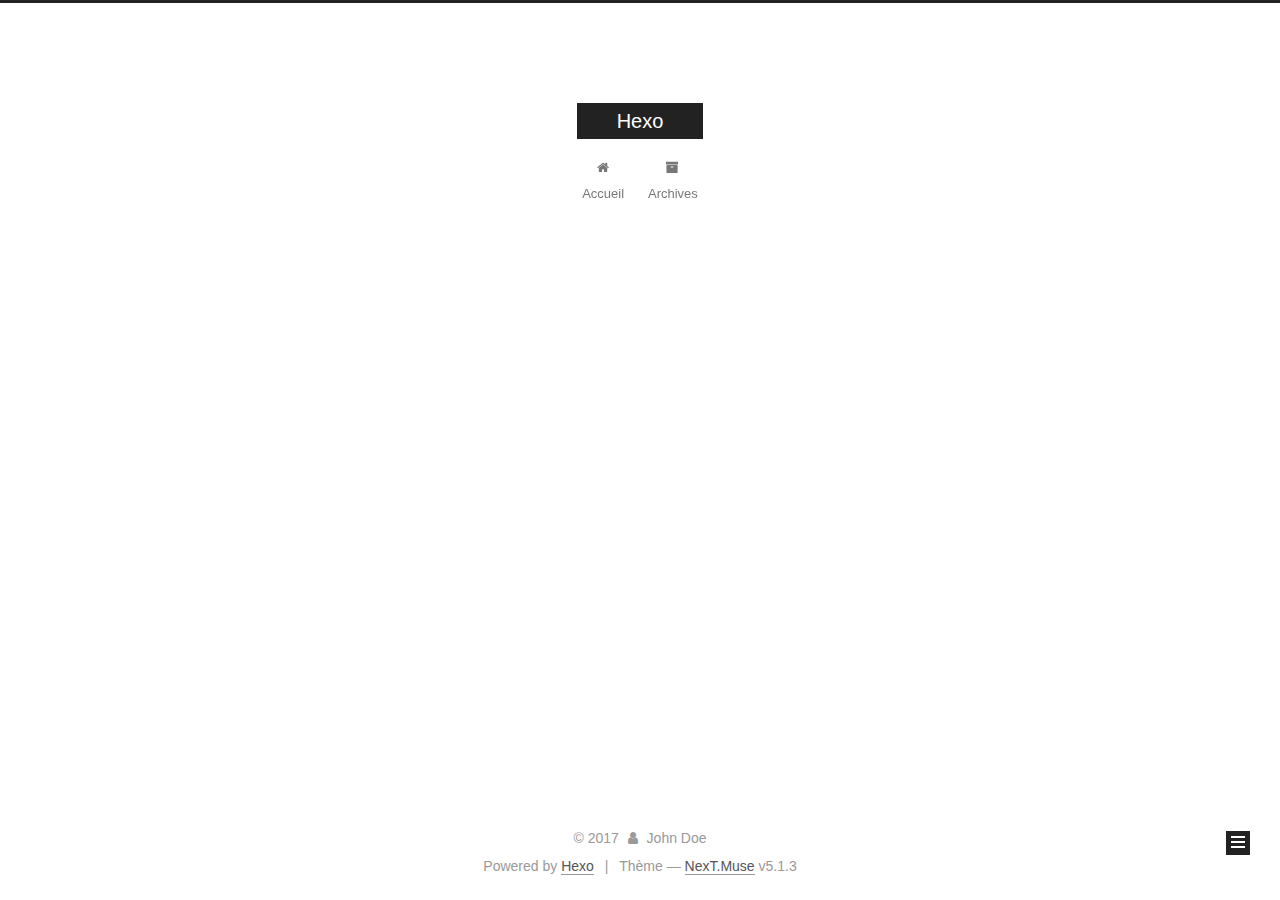
==== archives/index.html @ fc574d54 "Site updated: 2017-12-21 02:50:25" ====
<!DOCTYPE html>



  


<html class="theme-next muse use-motion" lang="">
<head>
  <meta charset="UTF-8"/>
<meta http-equiv="X-UA-Compatible" content="IE=edge" />
<meta name="viewport" content="width=device-width, initial-scale=1, maximum-scale=1"/>
<meta name="theme-color" content="#222">









<meta http-equiv="Cache-Control" content="no-transform" />
<meta http-equiv="Cache-Control" content="no-siteapp" />
















  
  
  <link href="/lib/fancybox/source/jquery.fancybox.css?v=2.1.5" rel="stylesheet" type="text/css" />







<link href="/lib/font-awesome/css/font-awesome.min.css?v=4.6.2" rel="stylesheet" type="text/css" />

<link href="/css/main.css?v=5.1.3" rel="stylesheet" type="text/css" />


  <link rel="apple-touch-icon" sizes="180x180" href="/images/apple-touch-icon-next.png?v=5.1.3">


  <link rel="icon" type="image/png" sizes="32x32" href="/images/favicon-32x32-next.png?v=5.1.3">


  <link rel="icon" type="image/png" sizes="16x16" href="/images/favicon-16x16-next.png?v=5.1.3">


  <link rel="mask-icon" href="/images/logo.svg?v=5.1.3" color="#222">





  <meta name="keywords" content="Hexo, NexT" />










<meta property="og:type" content="website">
<meta property="og:title" content="Hexo">
<meta property="og:url" content="http://yoursite.com/archives/index.html">
<meta property="og:site_name" content="Hexo">
<meta name="twitter:card" content="summary">
<meta name="twitter:title" content="Hexo">



<script type="text/javascript" id="hexo.configurations">
  var NexT = window.NexT || {};
  var CONFIG = {
    root: '/',
    scheme: 'Muse',
    version: '5.1.3',
    sidebar: {"position":"left","display":"post","offset":12,"b2t":false,"scrollpercent":false,"onmobile":false},
    fancybox: true,
    tabs: true,
    motion: {"enable":true,"async":false,"transition":{"post_block":"fadeIn","post_header":"slideDownIn","post_body":"slideDownIn","coll_header":"slideLeftIn","sidebar":"slideUpIn"}},
    duoshuo: {
      userId: '0',
      author: 'Author'
    },
    algolia: {
      applicationID: '',
      apiKey: '',
      indexName: '',
      hits: {"per_page":10},
      labels: {"input_placeholder":"Search for Posts","hits_empty":"We didn't find any results for the search: ${query}","hits_stats":"${hits} results found in ${time} ms"}
    }
  };
</script>



  <link rel="canonical" href="http://yoursite.com/archives/"/>





  <title>Archive | Hexo</title>
  








</head>

<body itemscope itemtype="http://schema.org/WebPage" lang="">

  
  
    
  

  <div class="container sidebar-position-left page-archive">
    <div class="headband"></div>

    <header id="header" class="header" itemscope itemtype="http://schema.org/WPHeader">
      <div class="header-inner"><div class="site-brand-wrapper">
  <div class="site-meta ">
    

    <div class="custom-logo-site-title">
      <a href="/"  class="brand" rel="start">
        <span class="logo-line-before"><i></i></span>
        <span class="site-title">Hexo</span>
        <span class="logo-line-after"><i></i></span>
      </a>
    </div>
      
        <p class="site-subtitle"></p>
      
  </div>

  <div class="site-nav-toggle">
    <button>
      <span class="btn-bar"></span>
      <span class="btn-bar"></span>
      <span class="btn-bar"></span>
    </button>
  </div>
</div>

<nav class="site-nav">
  

  
    <ul id="menu" class="menu">
      
        
        <li class="menu-item menu-item-home">
          <a href="/" rel="section">
            
              <i class="menu-item-icon fa fa-fw fa-home"></i> <br />
            
            Accueil
          </a>
        </li>
      
        
        <li class="menu-item menu-item-archives">
          <a href="/archives/" rel="section">
            
              <i class="menu-item-icon fa fa-fw fa-archive"></i> <br />
            
            Archives
          </a>
        </li>
      

      
    </ul>
  

  
</nav>



 </div>
    </header>

    <main id="main" class="main">
      <div class="main-inner">
        <div class="content-wrap">
          <div id="content" class="content">
            

  
  
  
  <div class="post-block archive">
    <div id="posts" class="posts-collapse">
      <span class="archive-move-on"></span>

      <span class="archive-page-counter">
        
        
        
          
        
        Um..! 1 article. Et ca ne fait que commencer.
      </span>

      

        
        
        

        
          
          <div class="collection-title">
            <h1 class="archive-year" id="archive-year-2017">2017</h1>
          </div>
        
        

        

  <article class="post post-type-normal" itemscope itemtype="http://schema.org/Article">
    <header class="post-header">

      <h2 class="post-title">
        
            <a class="post-title-link" href="/2017/12/21/hello-world/" itemprop="url">
              
                <span itemprop="name">Hello World</span>
              
            </a>
        
      </h2>

      <div class="post-meta">
        <time class="post-time" itemprop="dateCreated"
              datetime="2017-12-21T02:37:26+08:00"
              content="2017-12-21" >
          12-21
        </time>
      </div>

    </header>
  </article>



      

    </div>
  </div>
  
  
  

  



          </div>
          


          

        </div>
        
          
  
  <div class="sidebar-toggle">
    <div class="sidebar-toggle-line-wrap">
      <span class="sidebar-toggle-line sidebar-toggle-line-first"></span>
      <span class="sidebar-toggle-line sidebar-toggle-line-middle"></span>
      <span class="sidebar-toggle-line sidebar-toggle-line-last"></span>
    </div>
  </div>

  <aside id="sidebar" class="sidebar">
    
    <div class="sidebar-inner">

      

      

      <section class="site-overview-wrap sidebar-panel sidebar-panel-active">
        <div class="site-overview">
          <div class="site-author motion-element" itemprop="author" itemscope itemtype="http://schema.org/Person">
            
              <p class="site-author-name" itemprop="name">John Doe</p>
              <p class="site-description motion-element" itemprop="description"></p>
          </div>

          <nav class="site-state motion-element">

            
              <div class="site-state-item site-state-posts">
              
                <a href="/archives/">
              
                  <span class="site-state-item-count">1</span>
                  <span class="site-state-item-name">articles</span>
                </a>
              </div>
            

            

            

          </nav>

          

          <div class="links-of-author motion-element">
            
          </div>

          
          

          
          

          

        </div>
      </section>

      

      

    </div>
  </aside>


        
      </div>
    </main>

    <footer id="footer" class="footer">
      <div class="footer-inner">
        <div class="copyright">&copy; <span itemprop="copyrightYear">2017</span>
  <span class="with-love">
    <i class="fa fa-user"></i>
  </span>
  <span class="author" itemprop="copyrightHolder">John Doe</span>

  
</div>


  <div class="powered-by">Powered by <a class="theme-link" target="_blank" href="https://hexo.io">Hexo</a></div>



  <span class="post-meta-divider">|</span>



  <div class="theme-info">Thème &mdash; <a class="theme-link" target="_blank" href="https://github.com/iissnan/hexo-theme-next">NexT.Muse</a> v5.1.3</div>




        







        
      </div>
    </footer>

    
      <div class="back-to-top">
        <i class="fa fa-arrow-up"></i>
        
      </div>
    

    

  </div>

  

<script type="text/javascript">
  if (Object.prototype.toString.call(window.Promise) !== '[object Function]') {
    window.Promise = null;
  }
</script>









  












  
  
    <script type="text/javascript" src="/lib/jquery/index.js?v=2.1.3"></script>
  

  
  
    <script type="text/javascript" src="/lib/fastclick/lib/fastclick.min.js?v=1.0.6"></script>
  

  
  
    <script type="text/javascript" src="/lib/jquery_lazyload/jquery.lazyload.js?v=1.9.7"></script>
  

  
  
    <script type="text/javascript" src="/lib/velocity/velocity.min.js?v=1.2.1"></script>
  

  
  
    <script type="text/javascript" src="/lib/velocity/velocity.ui.min.js?v=1.2.1"></script>
  

  
  
    <script type="text/javascript" src="/lib/fancybox/source/jquery.fancybox.pack.js?v=2.1.5"></script>
  


  


  <script type="text/javascript" src="/js/src/utils.js?v=5.1.3"></script>

  <script type="text/javascript" src="/js/src/motion.js?v=5.1.3"></script>



  
  

  

  


  <script type="text/javascript" src="/js/src/bootstrap.js?v=5.1.3"></script>



  


  




	





  





  












  





  

  

  

  
  

  

  

  

</body>
</html>
---- css/main.css ----
/* normalize.css v3.0.2 | MIT License | git.io/normalize */
html {
  font-family: sans-serif; /* 1 */
  -ms-text-size-adjust: 100%; /* 2 */
  -webkit-text-size-adjust: 100%; /* 2 */
}
body {
  margin: 0;
}
article,
aside,
details,
figcaption,
figure,
footer,
header,
hgroup,
main,
menu,
nav,
section,
summary {
  display: block;
}
audio,
canvas,
progress,
video {
  display: inline-block; /* 1 */
  vertical-align: baseline; /* 2 */
}
audio:not([controls]) {
  display: none;
  height: 0;
}
[hidden],
template {
  display: none;
}
a {
  background-color: transparent;
}
a:active,
a:hover {
  outline: 0;
}
abbr[title] {
  border-bottom: 1px dotted;
}
b,
strong {
  font-weight: bold;
}
dfn {
  font-style: italic;
}
h1 {
  font-size: 2em;
  margin: 0.67em 0;
}
mark {
  background: #ff0;
  color: #000;
}
small {
  font-size: 80%;
}
sub,
sup {
  font-size: 75%;
  line-height: 0;
  position: relative;
  vertical-align: baseline;
}
sup {
  top: -0.5em;
}
sub {
  bottom: -0.25em;
}
img {
  border: 0;
}
svg:not(:root) {
  overflow: hidden;
}
figure {
  margin: 1em 40px;
}
hr {
  -moz-box-sizing: content-box;
  box-sizing: content-box;
  height: 0;
}
pre {
  overflow: auto;
}
code,
kbd,
pre,
samp {
  font-family: monospace, monospace;
  font-size: 1em;
}
button,
input,
optgroup,
select,
textarea {
  color: inherit; /* 1 */
  font: inherit; /* 2 */
  margin: 0; /* 3 */
}
button {
  overflow: visible;
}
button,
select {
  text-transform: none;
}
button,
html input[type="button"],
input[type="reset"],
input[type="submit"] {
  -webkit-appearance: button; /* 2 */
  cursor: pointer; /* 3 */
}
button[disabled],
html input[disabled] {
  cursor: default;
}
button::-moz-focus-inner,
input::-moz-focus-inner {
  border: 0;
  padding: 0;
}
input {
  line-height: normal;
}
input[type="checkbox"],
input[type="radio"] {
  box-sizing: border-box; /* 1 */
  padding: 0; /* 2 */
}
input[type="number"]::-webkit-inner-spin-button,
input[type="number"]::-webkit-outer-spin-button {
  height: auto;
}
input[type="search"] {
  -webkit-appearance: textfield; /* 1 */
  -moz-box-sizing: content-box;
  -webkit-box-sizing: content-box; /* 2 */
  box-sizing: content-box;
}
input[type="search"]::-webkit-search-cancel-button,
input[type="search"]::-webkit-search-decoration {
  -webkit-appearance: none;
}
fieldset {
  border: 1px solid #c0c0c0;
  margin: 0 2px;
  padding: 0.35em 0.625em 0.75em;
}
legend {
  border: 0; /* 1 */
  padding: 0; /* 2 */
}
textarea {
  overflow: auto;
}
optgroup {
  font-weight: bold;
}
table {
  border-collapse: collapse;
  border-spacing: 0;
}
td,
th {
  padding: 0;
}
::selection {
  background: #262a30;
  color: #fff;
}
body {
  position: relative;
  font-family: 'Lato', "PingFang SC", "Microsoft YaHei", sans-serif;
  font-size: 14px;
  line-height: 2;
  color: #555;
  background: #fff;
}
@media (max-width: 767px) {
  body {
    padding-right: 0 !important;
  }
}
@media (min-width: 768px) and (max-width: 991px) {
  body {
    padding-right: 0 !important;
  }
}
@media (min-width: 1600px) {
  body {
    font-size: 16px;
  }
}
h1,
h2,
h3,
h4,
h5,
h6 {
  margin: 0;
  padding: 0;
  font-weight: bold;
  line-height: 1.5;
  font-family: 'Lato', "PingFang SC", "Microsoft YaHei", sans-serif;
}
h2,
h3,
h4,
h5,
h6 {
  margin: 20px 0 15px;
}
h1 {
  font-size: 22px;
}
@media (max-width: 767px) {
  h1 {
    font-size: 18px;
  }
}
h2 {
  font-size: 20px;
}
@media (max-width: 767px) {
  h2 {
    font-size: 16px;
  }
}
h3 {
  font-size: 18px;
}
@media (max-width: 767px) {
  h3 {
    font-size: 14px;
  }
}
h4 {
  font-size: 16px;
}
@media (max-width: 767px) {
  h4 {
    font-size: 12px;
  }
}
h5 {
  font-size: 14px;
}
@media (max-width: 767px) {
  h5 {
    font-size: 10px;
  }
}
h6 {
  font-size: 12px;
}
@media (max-width: 767px) {
  h6 {
    font-size: 8px;
  }
}
p {
  margin: 0 0 20px 0;
}
a {
  color: #555;
  text-decoration: none;
  outline: none;
  border-bottom: 1px solid #999;
  word-wrap: break-word;
}
a:hover {
  color: #222;
  border-bottom-color: #222;
}
blockquote {
  margin: 0;
  padding: 0;
}
img {
  display: block;
  margin: auto;
  max-width: 100%;
  height: auto;
}
hr {
  margin: 40px 0;
  height: 3px;
  border: none;
  background-color: #ddd;
  background-image: repeating-linear-gradient(-45deg, #fff, #fff 4px, transparent 4px, transparent 8px);
}
blockquote {
  padding: 0 15px;
  color: #666;
  border-left: 4px solid #ddd;
}
blockquote cite::before {
  content: "-";
  padding: 0 5px;
}
dt {
  font-weight: 700;
}
dd {
  margin: 0;
  padding: 0;
}
kbd {
  border: 1px solid #ccc;
  border-radius: 0.2em;
  box-shadow: 0.1em 0.1em 0.2em rgba(0,0,0,0.1);
  background-color: #f9f9f9;
  font-family: inherit;
  background-image: -webkit-linear-gradient(top, #eee, #fff, #eee);
  padding: 0.1em 0.3em;
  white-space: nowrap;
}
.text-left {
  text-align: left;
}
.text-center {
  text-align: center;
}
.text-right {
  text-align: right;
}
.text-justify {
  text-align: justify;
}
.text-nowrap {
  white-space: nowrap;
}
.text-lowercase {
  text-transform: lowercase;
}
.text-uppercase {
  text-transform: uppercase;
}
.text-capitalize {
  text-transform: capitalize;
}
.center-block {
  display: block;
  margin-left: auto;
  margin-right: auto;
}
.clearfix:before,
.clearfix:after {
  content: " ";
  display: table;
}
.clearfix:after {
  clear: both;
}
.pullquote {
  width: 45%;
}
.pullquote.left {
  float: left;
  margin-left: 5px;
  margin-right: 10px;
}
.pullquote.right {
  float: right;
  margin-left: 10px;
  margin-right: 5px;
}
.affix.affix.affix {
  position: fixed;
}
.translation {
  margin-top: -20px;
  font-size: 14px;
  color: #999;
}
.scrollbar-measure {
  width: 100px;
  height: 100px;
  overflow: scroll;
  position: absolute;
  top: -9999px;
}
.use-motion .motion-element {
  opacity: 0;
}
table {
  margin: 20px 0;
  width: 100%;
  border-collapse: collapse;
  border-spacing: 0;
  border: 1px solid #ddd;
  font-size: 14px;
  table-layout: fixed;
  word-wrap: break-all;
}
table>tbody>tr:nth-of-type(odd) {
  background-color: #f9f9f9;
}
table>tbody>tr:hover {
  background-color: #f5f5f5;
}
caption,
th,
td {
  padding: 8px;
  text-align: left;
  vertical-align: middle;
  font-weight: normal;
}
th,
td {
  border-bottom: 3px solid #ddd;
  border-right: 1px solid #eee;
}
th {
  padding-bottom: 10px;
  font-weight: 700;
}
td {
  border-bottom-width: 1px;
}
html,
body {
  height: 100%;
}
.container {
  position: relative;
  min-height: 100%;
}
.header-inner {
  margin: 0 auto;
  padding: 100px 0 70px;
  width: 700px;
}
@media (min-width: 1600px) {
  .container .header-inner {
    width: 900px;
  }
}
.main {
  padding-bottom: 150px;
}
.main-inner {
  margin: 0 auto;
  width: 700px;
}
@media (min-width: 1600px) {
  .container .main-inner {
    width: 900px;
  }
}
.footer {
  position: absolute;
  left: 0;
  bottom: 0;
  width: 100%;
  min-height: 50px;
}
.footer-inner {
  box-sizing: border-box;
  margin: 20px auto;
  width: 700px;
}
@media (min-width: 1600px) {
  .container .footer-inner {
    width: 900px;
  }
}
pre,
.highlight {
  overflow: auto;
  margin: 20px 0;
  padding: 0;
  font-size: 13px;
  color: #4d4d4c;
  background: #f7f7f7;
  line-height: 1.6;
}
pre,
code {
  font-family: consolas, Menlo, "PingFang SC", "Microsoft YaHei", monospace;
}
code {
  padding: 2px 4px;
  word-wrap: break-word;
  color: #555;
  background: #eee;
  border-radius: 3px;
  font-size: 13px;
}
pre {
  padding: 10px;
}
pre code {
  padding: 0;
  color: #4d4d4c;
  background: none;
  text-shadow: none;
}
.highlight {
  border-radius: 1px;
}
.highlight pre {
  border: none;
  margin: 0;
  padding: 10px 0;
}
.highlight table {
  margin: 0;
  width: auto;
  border: none;
}
.highlight td {
  border: none;
  padding: 0;
}
.highlight figcaption {
  font-size: 1em;
  color: #4d4d4c;
  line-height: 1em;
  margin-bottom: 1em;
}
.highlight figcaption:before,
.highlight figcaption:after {
  content: " ";
  display: table;
}
.highlight figcaption:after {
  clear: both;
}
.highlight figcaption a {
  float: right;
  color: #4d4d4c;
}
.highlight figcaption a:hover {
  border-bottom-color: #4d4d4c;
}
.highlight .gutter pre {
  padding-left: 10px;
  padding-right: 10px;
  color: #869194;
  text-align: right;
  background-color: #eff2f3;
}
.highlight .code pre {
  width: 100%;
  padding-left: 10px;
  padding-right: 10px;
  background-color: #f7f7f7;
}
.highlight .line {
  height: 20px;
}
.gutter {
  -webkit-user-select: none;
  -moz-user-select: none;
  -ms-user-select: none;
  user-select: none;
}
.gist table {
  width: auto;
}
.gist table td {
  border: none;
}
pre .deletion {
  background: #fdd;
}
pre .addition {
  background: #dfd;
}
pre .meta {
  color: #8959a8;
}
pre .comment {
  color: #8e908c;
}
pre .variable,
pre .attribute,
pre .tag,
pre .regexp,
pre .ruby .constant,
pre .xml .tag .title,
pre .xml .pi,
pre .xml .doctype,
pre .html .doctype,
pre .css .id,
pre .css .class,
pre .css .pseudo {
  color: #c82829;
}
pre .number,
pre .preprocessor,
pre .built_in,
pre .literal,
pre .params,
pre .constant,
pre .command {
  color: #f5871f;
}
pre .ruby .class .title,
pre .css .rules .attribute,
pre .string,
pre .value,
pre .inheritance,
pre .header,
pre .ruby .symbol,
pre .xml .cdata,
pre .special,
pre .number,
pre .formula {
  color: #718c00;
}
pre .title,
pre .css .hexcolor {
  color: #3e999f;
}
pre .function,
pre .python .decorator,
pre .python .title,
pre .ruby .function .title,
pre .ruby .title .keyword,
pre .perl .sub,
pre .javascript .title,
pre .coffeescript .title {
  color: #4271ae;
}
pre .keyword,
pre .javascript .function {
  color: #8959a8;
}
.full-image.full-image.full-image {
  border: none;
  max-width: 100%;
  width: auto;
  margin: 20px auto;
}
@media (min-width: 992px) {
  .full-image.full-image.full-image {
    max-width: none;
    width: 110%;
    margin: 25px -5%;
  }
}
.blockquote-center,
.page-home .post-type-quote blockquote,
.page-post-detail .post-type-quote blockquote {
  position: relative;
  margin: 40px 0;
  padding: 0;
  border-left: none;
  text-align: center;
}
.blockquote-center::before,
.page-home .post-type-quote blockquote::before,
.page-post-detail .post-type-quote blockquote::before,
.blockquote-center::after,
.page-home .post-type-quote blockquote::after,
.page-post-detail .post-type-quote blockquote::after {
  position: absolute;
  content: ' ';
  display: block;
  width: 100%;
  height: 24px;
  opacity: 0.2;
  background-repeat: no-repeat;
  background-position: 0 -6px;
  background-size: 22px 22px;
}
.blockquote-center::before,
.page-home .post-type-quote blockquote::before,
.page-post-detail .post-type-quote blockquote::before {
  top: -20px;
  background-image: url("../images/quote-l.svg");
  border-top: 1px solid #ccc;
}
.blockquote-center::after,
.page-home .post-type-quote blockquote::after,
.page-post-detail .post-type-quote blockquote::after {
  bottom: -20px;
  background-image: url("../images/quote-r.svg");
  border-bottom: 1px solid #ccc;
  background-position: 100% 8px;
}
.blockquote-center p,
.page-home .post-type-quote blockquote p,
.page-post-detail .post-type-quote blockquote p,
.blockquote-center div,
.page-home .post-type-quote blockquote div,
.page-post-detail .post-type-quote blockquote div {
  text-align: center;
}
.post .post-body .group-picture img {
  box-sizing: border-box;
  padding: 0 3px;
  border: none;
}
.post .group-picture-row {
  overflow: hidden;
  margin-top: 6px;
}
.post .group-picture-row:first-child {
  margin-top: 0;
}
.post .group-picture-column {
  float: left;
}
.page-post-detail .post-body .group-picture-column {
  float: none;
  margin-top: 10px;
  width: auto !important;
}
.page-post-detail .post-body .group-picture-column img {
  margin: 0 auto;
}
.page-archive .group-picture-container {
  overflow: hidden;
}
.page-archive .group-picture-row {
  float: left;
}
.page-archive .group-picture-row:first-child {
  margin-top: 6px;
}
.page-archive .group-picture-column {
  max-width: 150px;
  max-height: 150px;
}
.post-body .note {
  position: relative;
  padding: 15px;
  margin-bottom: 20px;
  border: 1px solid #eee;
  border-left-width: 5px;
  border-radius: 3px;
}
.post-body .note h2,
.post-body .note h3,
.post-body .note h4,
.post-body .note h5,
.post-body .note h6 {
  margin-top: 0;
  margin-bottom: 0;
  border-bottom: initial;
  padding-top: 0 !important;
}
.post-body .note p:first-child,
.post-body .note ul:first-child,
.post-body .note ol:first-child,
.post-body .note table:first-child,
.post-body .note pre:first-child,
.post-body .note blockquote:first-child {
  margin-top: 0;
}
.post-body .note p:last-child,
.post-body .note ul:last-child,
.post-body .note ol:last-child,
.post-body .note table:last-child,
.post-body .note pre:last-child,
.post-body .note blockquote:last-child {
  margin-bottom: 0;
}
.post-body .note.default {
  border-left-color: #777;
}
.post-body .note.default h2,
.post-body .note.default h3,
.post-body .note.default h4,
.post-body .note.default h5,
.post-body .note.default h6 {
  color: #777;
}
.post-body .note.primary {
  border-left-color: #6f42c1;
}
.post-body .note.primary h2,
.post-body .note.primary h3,
.post-body .note.primary h4,
.post-body .note.primary h5,
.post-body .note.primary h6 {
  color: #6f42c1;
}
.post-body .note.info {
  border-left-color: #428bca;
}
.post-body .note.info h2,
.post-body .note.info h3,
.post-body .note.info h4,
.post-body .note.info h5,
.post-body .note.info h6 {
  color: #428bca;
}
.post-body .note.success {
  border-left-color: #5cb85c;
}
.post-body .note.success h2,
.post-body .note.success h3,
.post-body .note.success h4,
.post-body .note.success h5,
.post-body .note.success h6 {
  color: #5cb85c;
}
.post-body .note.warning {
  border-left-color: #f0ad4e;
}
.post-body .note.warning h2,
.post-body .note.warning h3,
.post-body .note.warning h4,
.post-body .note.warning h5,
.post-body .note.warning h6 {
  color: #f0ad4e;
}
.post-body .note.danger {
  border-left-color: #d9534f;
}
.post-body .note.danger h2,
.post-body .note.danger h3,
.post-body .note.danger h4,
.post-body .note.danger h5,
.post-body .note.danger h6 {
  color: #d9534f;
}
.post-body .label {
  display: inline;
  padding: 0 2px;
  white-space: nowrap;
}
.post-body .label.default {
  background-color: #f0f0f0;
}
.post-body .label.primary {
  background-color: #efe6f7;
}
.post-body .label.info {
  background-color: #e5f2f8;
}
.post-body .label.success {
  background-color: #e7f4e9;
}
.post-body .label.warning {
  background-color: #fcf6e1;
}
.post-body .label.danger {
  background-color: #fae8eb;
}
.post-body .tabs {
  position: relative;
  display: block;
  margin-bottom: 20px;
  padding-top: 10px;
}
.post-body .tabs ul.nav-tabs {
  margin: 0;
  padding: 0;
  display: flex;
  margin-bottom: -1px;
}
@media (max-width: 413px) {
  .post-body .tabs ul.nav-tabs {
    display: block;
    margin-bottom: 5px;
  }
}
.post-body .tabs ul.nav-tabs li.tab {
  list-style-type: none !important;
  margin: 0 0.25em 0 0;
  border-top: 3px solid transparent;
  border-left: 1px solid transparent;
  border-right: 1px solid transparent;
}
@media (max-width: 413px) {
  .post-body .tabs ul.nav-tabs li.tab {
    margin: initial;
    border-top: 1px solid transparent;
    border-left: 3px solid transparent;
    border-right: 1px solid transparent;
    border-bottom: 1px solid transparent;
  }
}
.post-body .tabs ul.nav-tabs li.tab a {
  outline: 0;
  border-bottom: initial;
  display: block;
  line-height: 1.8em;
  padding: 0.25em 0.75em;
  transition-duration: 0.2s;
  transition-timing-function: ease-out;
  transition-delay: 0s;
}
.post-body .tabs ul.nav-tabs li.tab a i {
  width: 1.285714285714286em;
}
.post-body .tabs ul.nav-tabs li.tab.active {
  border-top: 3px solid #fc6423;
  border-left: 1px solid #ddd;
  border-right: 1px solid #ddd;
  background-color: #fff;
}
@media (max-width: 413px) {
  .post-body .tabs ul.nav-tabs li.tab.active {
    border-top: 1px solid #ddd;
    border-left: 3px solid #fc6423;
    border-right: 1px solid #ddd;
    border-bottom: 1px solid #ddd;
  }
}
.post-body .tabs ul.nav-tabs li.tab.active a {
  cursor: default;
  color: #555;
}
.post-body .tabs .tab-content {
  background-color: #fff;
}
.post-body .tabs .tab-content .tab-pane {
  border: 1px solid #ddd;
  padding: 20px 20px 0 20px;
}
.post-body .tabs .tab-content .tab-pane:not(.active) {
  display: none !important;
}
.post-body .tabs .tab-content .tab-pane.active {
  display: block !important;
}
.btn {
  display: inline-block;
  padding: 0 20px;
  font-size: 14px;
  color: #fff;
  background: #222;
  border: 2px solid #222;
  text-decoration: none;
  border-radius: 0;
  transition-property: background-color;
  transition-duration: 0.2s;
  transition-timing-function: ease-in-out;
  transition-delay: 0s;
  line-height: 2;
}
.btn:hover {
  border-color: #222;
  color: #222;
  background: #fff;
}
.btn +.btn {
  margin: 0 0 8px 8px;
}
.btn .fa-fw {
  width: 1.285714285714286em;
  text-align: left;
}
.btn-bar {
  display: block;
  width: 22px;
  height: 2px;
  background: #555;
  border-radius: 1px;
}
.btn-bar+.btn-bar {
  margin-top: 4px;
}
.pagination {
  margin: 120px 0 40px;
  text-align: center;
  border-top: 1px solid #eee;
}
.page-number-basic,
.pagination .prev,
.pagination .next,
.pagination .page-number,
.pagination .space {
  display: inline-block;
  position: relative;
  top: -1px;
  margin: 0 10px;
  padding: 0 11px;
}
@media (max-width: 767px) {
  .page-number-basic,
  .pagination .prev,
  .pagination .next,
  .pagination .page-number,
  .pagination .space {
    margin: 0 5px;
  }
}
.pagination .prev,
.pagination .next,
.pagination .page-number {
  border-bottom: 0;
  border-top: 1px solid #eee;
  transition-property: border-color;
  transition-duration: 0.2s;
  transition-timing-function: ease-in-out;
  transition-delay: 0s;
}
.pagination .prev:hover,
.pagination .next:hover,
.pagination .page-number:hover {
  border-top-color: #222;
}
.pagination .space {
  padding: 0;
  margin: 0;
}
.pagination .prev {
  margin-left: 0;
}
.pagination .next {
  margin-right: 0;
}
.pagination .page-number.current {
  color: #fff;
  background: #ccc;
  border-top-color: #ccc;
}
@media (max-width: 767px) {
  .pagination {
    border-top: none;
  }
  .pagination .prev,
  .pagination .next,
  .pagination .page-number {
    margin-bottom: 10px;
    border-top: 0;
    border-bottom: 1px solid #eee;
    padding: 0 10px;
  }
  .pagination .prev:hover,
  .pagination .next:hover,
  .pagination .page-number:hover {
    border-bottom-color: #222;
  }
}
.comments {
  margin: 60px 20px 0;
}
.tag-cloud {
  text-align: center;
}
.tag-cloud a {
  display: inline-block;
  margin: 10px;
}
.back-to-top {
  box-sizing: border-box;
  position: fixed;
  bottom: -100px;
  right: 30px;
  z-index: 1050;
  padding: 0 6px;
  width: 24px;
  background: #222;
  font-size: 12px;
  opacity: 1;
  color: #fff;
  cursor: pointer;
  text-align: center;
  -webkit-transform: translateZ(0);
  transition-property: bottom;
  transition-duration: 0.2s;
  transition-timing-function: ease-in-out;
  transition-delay: 0s;
}
@media (min-width: 768px) and (max-width: 991px) {
  .back-to-top {
    display: none !important;
  }
}
@media (max-width: 767px) {
  .back-to-top {
    display: none !important;
  }
}
.back-to-top.back-to-top-on {
  bottom: 19px;
}
.header {
  background: transparent;
}
.header-inner {
  position: relative;
}
.headband {
  height: 3px;
  background: #222;
}
.site-meta {
  margin: 0;
  text-align: center;
}
@media (max-width: 767px) {
  .site-meta {
    text-align: center;
  }
}
.brand {
  position: relative;
  display: inline-block;
  padding: 0 40px;
  color: #fff;
  background: #222;
  border-bottom: none;
}
.brand:hover {
  color: #fff;
}
.logo {
  display: inline-block;
  margin-right: 5px;
  line-height: 36px;
  vertical-align: top;
}
.site-title {
  display: inline-block;
  vertical-align: top;
  line-height: 36px;
  font-size: 20px;
  font-weight: normal;
  font-family: 'Lato', "PingFang SC", "Microsoft YaHei", sans-serif;
}
.site-subtitle {
  margin-top: 10px;
  font-size: 13px;
  color: #999;
}
.use-motion .brand {
  opacity: 0;
}
.use-motion .logo,
.use-motion .site-title,
.use-motion .site-subtitle {
  opacity: 0;
  position: relative;
  top: -10px;
}
.site-nav-toggle {
  display: none;
  position: absolute;
  top: 10px;
  left: 10px;
}
@media (max-width: 767px) {
  .site-nav-toggle {
    display: block;
  }
}
.site-nav-toggle button {
  margin-top: 2px;
  padding: 9px 10px;
  background: transparent;
  border: none;
}
@media (max-width: 767px) {
  .site-nav {
    display: none;
    margin: 0 -10px;
    padding: 0 10px;
    clear: both;
    border-top: 1px solid #ddd;
  }
}
@media (min-width: 768px) and (max-width: 991px) {
  .site-nav {
    display: block !important;
  }
}
@media (min-width: 992px) {
  .site-nav {
    display: block !important;
  }
}
.menu {
  margin-top: 20px;
  padding-left: 0;
  text-align: center;
}
.menu .menu-item {
  display: inline-block;
  margin: 0 10px;
  list-style: none;
}
@media screen and (max-width: 767px) {
  .menu .menu-item {
    margin-top: 10px;
  }
}
.menu .menu-item a {
  display: block;
  font-size: 13px;
  line-height: inherit;
  border-bottom: 1px solid transparent;
  transition-property: border-color;
  transition-duration: 0.2s;
  transition-timing-function: ease-in-out;
  transition-delay: 0s;
}
.menu .menu-item a:hover {
  border-bottom-color: #222;
}
.menu .menu-item .fa {
  margin-right: 5px;
}
.use-motion .menu-item {
  opacity: 0;
}
.post-body {
  font-family: 'Lato', "PingFang SC", "Microsoft YaHei", sans-serif;
}
@media (max-width: 767px) {
  .post-body {
    word-break: break-word;
  }
}
.post-body .fancybox img {
  display: block !important;
  margin: 0 auto;
  cursor: pointer;
  cursor: zoom-in;
  cursor: -webkit-zoom-in;
}
.post-body .image-caption,
.post-body .figure .caption {
  margin: -20px auto 15px;
  text-align: center;
  font-size: 14px;
  color: #999;
  font-weight: bold;
  line-height: 1;
}
.post-sticky-flag {
  display: inline-block;
  font-size: 16px;
  -ms-transform: rotate(30deg);
  -webkit-transform: rotate(30deg);
  -moz-transform: rotate(30deg);
  -ms-transform: rotate(30deg);
  -o-transform: rotate(30deg);
  transform: rotate(30deg);
}
.use-motion .post-block,
.use-motion .pagination,
.use-motion .comments {
  opacity: 0;
}
.use-motion .post-header {
  opacity: 0;
}
.use-motion .post-body {
  opacity: 0;
}
.use-motion .collection-title {
  opacity: 0;
}
.posts-expand {
  padding-top: 40px;
}
@media (max-width: 767px) {
  .posts-expand {
    margin: 0 20px;
  }
  .post-body pre .gutter pre {
    padding-right: 10px;
  }
  .post-body .highlight {
    margin-left: 0px;
    margin-right: 0px;
    padding: 0;
  }
  .post-body .highlight .gutter pre {
    padding-right: 10px;
  }
}
@media (min-width: 992px) {
  .posts-expand .post-body {
    text-align: justify;
  }
}
.posts-expand .post-body h2,
.posts-expand .post-body h3,
.posts-expand .post-body h4,
.posts-expand .post-body h5,
.posts-expand .post-body h6 {
  padding-top: 10px;
}
.posts-expand .post-body h2 .header-anchor,
.posts-expand .post-body h3 .header-anchor,
.posts-expand .post-body h4 .header-anchor,
.posts-expand .post-body h5 .header-anchor,
.posts-expand .post-body h6 .header-anchor {
  float: right;
  margin-left: 10px;
  color: #ccc;
  border-bottom-style: none;
  visibility: hidden;
}
.posts-expand .post-body h2 .header-anchor:hover,
.posts-expand .post-body h3 .header-anchor:hover,
.posts-expand .post-body h4 .header-anchor:hover,
.posts-expand .post-body h5 .header-anchor:hover,
.posts-expand .post-body h6 .header-anchor:hover {
  color: inherit;
}
.posts-expand .post-body h2:hover .header-anchor,
.posts-expand .post-body h3:hover .header-anchor,
.posts-expand .post-body h4:hover .header-anchor,
.posts-expand .post-body h5:hover .header-anchor,
.posts-expand .post-body h6:hover .header-anchor {
  visibility: visible;
}
.posts-expand .post-body ul li {
  list-style: circle;
}
.posts-expand .post-body img {
  box-sizing: border-box;
  margin: auto;
  padding: 3px;
  border: 1px solid #ddd;
}
.posts-expand .post-body .fancybox img {
  margin: 0 auto 25px;
}
@media (max-width: 767px) {
  .posts-collapse {
    margin: 0 20px;
  }
  .posts-collapse .post-title,
  .posts-collapse .post-meta {
    display: block;
    width: auto;
    text-align: left;
  }
}
.posts-collapse {
  position: relative;
  z-index: 1010;
  margin-left: 55px;
}
.posts-collapse::after {
  content: " ";
  position: absolute;
  top: 20px;
  left: 0;
  margin-left: -2px;
  width: 4px;
  height: 100%;
  background: #f5f5f5;
  z-index: -1;
}
@media (max-width: 767px) {
  .posts-collapse {
    margin: 0 20px;
  }
}
.posts-collapse .collection-title {
  position: relative;
  margin: 60px 0;
}
.posts-collapse .collection-title h1,
.posts-collapse .collection-title h2 {
  margin-left: 20px;
}
.posts-collapse .collection-title small {
  color: #bbb;
  margin-left: 5px;
}
.posts-collapse .collection-title::before {
  content: " ";
  position: absolute;
  left: 0;
  top: 50%;
  margin-left: -4px;
  margin-top: -4px;
  width: 8px;
  height: 8px;
  background: #bbb;
  border-radius: 50%;
}
.posts-collapse .post {
  margin: 30px 0;
}
.posts-collapse .post-header {
  position: relative;
  transition-duration: 0.2s;
  transition-timing-function: ease-in-out;
  transition-delay: 0s;
  transition-property: border;
  border-bottom: 1px dashed #ccc;
}
.posts-collapse .post-header::before {
  content: " ";
  position: absolute;
  left: 0;
  top: 12px;
  width: 6px;
  height: 6px;
  margin-left: -4px;
  background: #bbb;
  border-radius: 50%;
  border: 1px solid #fff;
  transition-duration: 0.2s;
  transition-timing-function: ease-in-out;
  transition-delay: 0s;
  transition-property: background;
}
.posts-collapse .post-header:hover {
  border-bottom-color: #666;
}
.posts-collapse .post-header:hover::before {
  background: #222;
}
.posts-collapse .post-meta {
  position: absolute;
  font-size: 12px;
  left: 20px;
  top: 5px;
}
.posts-collapse .post-comments-count {
  display: none;
}
.posts-collapse .post-title {
  margin-left: 60px;
  font-size: 16px;
  font-weight: normal;
  line-height: inherit;
}
.posts-collapse .post-title::after {
  margin-left: 3px;
  opacity: 0.6;
}
.posts-collapse .post-title a {
  color: #666;
  border-bottom: none;
}
.page-home .post-type-quote .post-header,
.page-post-detail .post-type-quote .post-header,
.page-home .post-type-quote .post-tags,
.page-post-detail .post-type-quote .post-tags {
  display: none;
}
.posts-expand .post-title {
  text-align: center;
  word-break: break-word;
  font-weight: 400;
}
.posts-expand .post-title-link {
  display: inline-block;
  position: relative;
  color: #555;
  border-bottom: none;
  line-height: 1.2;
  vertical-align: top;
}
.posts-expand .post-title-link::before {
  content: "";
  position: absolute;
  width: 100%;
  height: 2px;
  bottom: 0;
  left: 0;
  background-color: #000;
  visibility: hidden;
  -webkit-transform: scaleX(0);
  -moz-transform: scaleX(0);
  -ms-transform: scaleX(0);
  -o-transform: scaleX(0);
  transform: scaleX(0);
  transition-duration: 0.2s;
  transition-timing-function: ease-in-out;
  transition-delay: 0s;
}
.posts-expand .post-title-link:hover::before {
  visibility: visible;
  -webkit-transform: scaleX(1);
  -moz-transform: scaleX(1);
  -ms-transform: scaleX(1);
  -o-transform: scaleX(1);
  transform: scaleX(1);
}
.posts-expand .post-title-link .fa {
  font-size: 16px;
}
.posts-expand .post-meta {
  margin: 3px 0 60px 0;
  color: #999;
  font-family: 'Lato', "PingFang SC", "Microsoft YaHei", sans-serif;
  font-size: 12px;
  text-align: center;
}
.posts-expand .post-meta .post-category-list {
  display: inline-block;
  margin: 0;
  padding: 3px;
}
.posts-expand .post-meta .post-category-list-link {
  color: #999;
}
.posts-expand .post-meta .post-description {
  font-size: 14px;
  margin-top: 2px;
}
.post-meta-divider {
  margin: 0 0.5em;
}
.post-meta-item-icon {
  margin-right: 3px;
}
@media (min-width: 768px) and (max-width: 991px) {
  .post-meta-item-icon {
    display: inline-block;
  }
}
@media (max-width: 767px) {
  .post-meta-item-icon {
    display: inline-block;
  }
}
@media (min-width: 768px) and (max-width: 991px) {
  .post-meta-item-text {
    display: none;
  }
}
@media (max-width: 767px) {
  .post-meta-item-text {
    display: none;
  }
}
@media (max-width: 767px) {
  .posts-expand .post-comments-count {
    display: none;
  }
}
.post-button {
  margin-top: 40px;
}
.posts-expand .post-tags {
  margin-top: 40px;
  text-align: center;
}
.posts-expand .post-tags a {
  display: inline-block;
  margin-right: 10px;
  font-size: 13px;
}
.post-nav {
  display: table;
  margin-top: 15px;
  width: 100%;
  border-top: 1px solid #eee;
}
.post-nav-divider {
  display: table-cell;
  width: 10%;
}
.post-nav-item {
  display: table-cell;
  padding: 10px 0 0 0;
  width: 45%;
  vertical-align: top;
}
.post-nav-item a {
  position: relative;
  display: block;
  line-height: 25px;
  font-size: 14px;
  color: #555;
  border-bottom: none;
}
.post-nav-item a:hover {
  color: #222;
  border-bottom: none;
}
.post-nav-item a:active {
  top: 2px;
}
.post-nav-item .fa {
  position: absolute;
  top: 8px;
  left: 0;
  font-size: 12px;
}
.post-nav-next a {
  padding-left: 15px;
}
.post-nav-prev {
  text-align: right;
}
.post-nav-prev a {
  padding-right: 15px;
}
.post-nav-prev .fa {
  right: 0;
  left: auto;
}
.posts-expand .post-eof {
  display: block;
  margin: 80px auto 60px;
  width: 8%;
  height: 1px;
  background: #ccc;
  text-align: center;
}
.post:last-child .post-eof.post-eof.post-eof {
  display: none;
}
.post-gallery {
  display: table;
  table-layout: fixed;
  width: 100%;
  border-collapse: separate;
}
.post-gallery-row {
  display: table-row;
}
.post-gallery .post-gallery-img {
  display: table-cell;
  text-align: center;
  vertical-align: middle;
  border: none;
}
.post-gallery .post-gallery-img img {
  max-width: 100%;
  max-height: 100%;
  border: none;
}
.fancybox-close,
.fancybox-close:hover {
  border: none;
}
.rtl.post-body p,
.rtl.post-body a,
.rtl.post-body h1,
.rtl.post-body h2,
.rtl.post-body h3,
.rtl.post-body h4,
.rtl.post-body h5,
.rtl.post-body h6,
.rtl.post-body li,
.rtl.post-body ul,
.rtl.post-body ol {
  direction: rtl;
  font-family: UKIJ Ekran;
}
.rtl.post-title {
  font-family: UKIJ Ekran;
}
.sidebar {
  position: fixed;
  right: 0;
  top: 0;
  bottom: 0;
  width: 0;
  z-index: 1040;
  box-shadow: inset 0 2px 6px #000;
  background: #222;
  -webkit-transform: translateZ(0);
}
.sidebar a {
  color: #999;
  border-bottom-color: #555;
}
.sidebar a:hover {
  color: #eee;
}
@media (min-width: 768px) and (max-width: 991px) {
  .sidebar {
    display: none !important;
  }
}
@media (max-width: 767px) {
  .sidebar {
    display: none !important;
  }
}
.sidebar-inner {
  position: relative;
  padding: 20px 10px;
  color: #999;
  text-align: center;
}
.site-overview-wrap {
  overflow: hidden;
}
.site-overview {
  overflow-y: auto;
  overflow-x: hidden;
}
.sidebar-toggle {
  position: fixed;
  right: 30px;
  bottom: 45px;
  width: 14px;
  height: 14px;
  padding: 5px;
  background: #222;
  line-height: 0;
  z-index: 1050;
  cursor: pointer;
  -webkit-transform: translateZ(0);
}
@media (min-width: 768px) and (max-width: 991px) {
  .sidebar-toggle {
    display: none !important;
  }
}
@media (max-width: 767px) {
  .sidebar-toggle {
    display: none !important;
  }
}
.sidebar-toggle-line {
  position: relative;
  display: inline-block;
  vertical-align: top;
  height: 2px;
  width: 100%;
  background: #fff;
  margin-top: 3px;
}
.sidebar-toggle-line:first-child {
  margin-top: 0;
}
.site-author-image {
  display: block;
  margin: 0 auto;
  padding: 2px;
  max-width: 96px;
  height: auto;
  border: 2px solid #333;
}
.site-author-name {
  margin: 5px 0 0;
  text-align: center;
  color: #f5f5f5;
  font-weight: normal;
}
.site-description {
  margin-top: 5px;
  text-align: center;
  font-size: 14px;
  color: #999;
}
.site-state {
  overflow: hidden;
  line-height: 1.4;
  white-space: nowrap;
  text-align: center;
}
.site-state-item {
  display: inline-block;
  padding: 0 15px;
  border-left: 1px solid #333;
}
.site-state-item:first-child {
  border-left: none;
}
.site-state-item a {
  border-bottom: none;
}
.site-state-item-count {
  display: block;
  text-align: center;
  color: inherit;
  font-weight: 600;
  font-size: 18px;
}
.site-state-item-name {
  font-size: 13px;
  color: inherit;
}
.feed-link {
  margin-top: 20px;
}
.feed-link a {
  display: inline-block;
  padding: 0 15px;
  color: #fc6423;
  border: 1px solid #fc6423;
  border-radius: 4px;
}
.feed-link a i {
  color: #fc6423;
  font-size: 14px;
}
.feed-link a:hover {
  color: #fff;
  background: #fc6423;
}
.feed-link a:hover i {
  color: #fff;
}
.links-of-author {
  margin-top: 20px;
}
.links-of-author a {
  display: inline-block;
  vertical-align: middle;
  margin-right: 10px;
  margin-bottom: 10px;
  border-bottom-color: #555;
  font-size: 13px;
}
.links-of-author a:before {
  display: inline-block;
  vertical-align: middle;
  margin-right: 3px;
  content: " ";
  width: 4px;
  height: 4px;
  border-radius: 50%;
  background: #e94f9d;
}
.links-of-blogroll {
  font-size: 13px;
}
.links-of-blogroll-title {
  margin-top: 20px;
  font-size: 14px;
  font-weight: 600;
}
.links-of-blogroll-list {
  margin: 0;
  padding: 0;
  list-style: none;
}
.links-of-blogroll-item {
  padding: 2px 10px;
}
.links-of-blogroll-item a {
  max-width: 280px;
  box-sizing: border-box;
  display: inline-block;
  overflow: hidden;
  white-space: nowrap;
  text-overflow: ellipsis;
}
.sidebar-nav {
  margin: 0 0 20px;
  padding-left: 0;
}
.sidebar-nav li {
  display: inline-block;
  cursor: pointer;
  border-bottom: 1px solid transparent;
  font-size: 14px;
  color: #555;
}
.sidebar-nav li:hover {
  color: #f5f5f5;
}
.page-post-detail .sidebar-nav-toc {
  padding: 0 5px;
}
.page-post-detail .sidebar-nav-overview {
  margin-left: 10px;
}
.sidebar-nav .sidebar-nav-active {
  color: #87daff;
  border-bottom-color: #87daff;
}
.sidebar-nav .sidebar-nav-active:hover {
  color: #87daff;
}
.sidebar-panel {
  display: none;
}
.sidebar-panel-active {
  display: block;
}
.post-toc-empty {
  font-size: 14px;
  color: #666;
}
.post-toc-wrap {
  overflow: hidden;
}
.post-toc {
  overflow: auto;
}
.post-toc ol {
  margin: 0;
  padding: 0 2px 5px 10px;
  text-align: left;
  list-style: none;
  font-size: 14px;
}
.post-toc ol > ol {
  padding-left: 0;
}
.post-toc ol a {
  transition-duration: 0.2s;
  transition-timing-function: ease-in-out;
  transition-delay: 0s;
  transition-property: all;
  color: #999;
  border-bottom-color: #555;
}
.post-toc ol a:hover {
  color: #ccc;
  border-bottom-color: #ccc;
}
.post-toc .nav-item {
  overflow: hidden;
  text-overflow: ellipsis;
  white-space: nowrap;
  line-height: 1.8;
}
.post-toc .nav .nav-child {
  display: none;
}
.post-toc .nav .active > .nav-child {
  display: block;
}
.post-toc .nav .active-current > .nav-child {
  display: block;
}
.post-toc .nav .active-current > .nav-child > .nav-item {
  display: block;
}
.post-toc .nav .active > a {
  color: #87daff;
  border-bottom-color: #87daff;
}
.post-toc .nav .active-current > a {
  color: #87daff;
}
.post-toc .nav .active-current > a:hover {
  color: #87daff;
}
.footer {
  font-size: 14px;
  color: #999;
}
.footer img {
  border: none;
}
.footer-inner {
  text-align: center;
}
.with-love {
  display: inline-block;
  margin: 0 5px;
}
.powered-by,
.theme-info {
  display: inline-block;
}
.cc-license {
  margin-top: 10px;
  text-align: center;
}
.cc-license .cc-opacity {
  opacity: 0.7;
  border-bottom: none;
}
.cc-license .cc-opacity:hover {
  opacity: 0.9;
}
.cc-license img {
  display: inline-block;
}
.theme-next #ds-thread #ds-reset {
  color: #555;
}
.theme-next #ds-thread #ds-reset .ds-replybox {
  margin-bottom: 30px;
}
.theme-next #ds-thread #ds-reset .ds-replybox .ds-avatar,
.theme-next #ds-reset .ds-avatar img {
  box-shadow: none;
}
.theme-next #ds-thread #ds-reset .ds-textarea-wrapper {
  border-color: #c7d4e1;
  background: none;
  border-top-right-radius: 3px;
  border-top-left-radius: 3px;
}
.theme-next #ds-thread #ds-reset .ds-textarea-wrapper textarea {
  height: 60px;
}
.theme-next #ds-reset .ds-rounded-top {
  border-radius: 0;
}
.theme-next #ds-thread #ds-reset .ds-post-toolbar {
  box-sizing: border-box;
  border: 1px solid #c7d4e1;
  background: #f6f8fa;
}
.theme-next #ds-thread #ds-reset .ds-post-options {
  height: 40px;
  border: none;
  background: none;
}
.theme-next #ds-thread #ds-reset .ds-toolbar-buttons {
  top: 11px;
}
.theme-next #ds-thread #ds-reset .ds-sync {
  top: 5px;
}
.theme-next #ds-thread #ds-reset .ds-post-button {
  top: 4px;
  right: 5px;
  width: 90px;
  height: 30px;
  border: 1px solid #c5ced7;
  border-radius: 3px;
  background-image: linear-gradient(#fbfbfc, #f5f7f9);
  color: #60676d;
}
.theme-next #ds-thread #ds-reset .ds-post-button:hover {
  background-position: 0 -30px;
  color: #60676d;
}
.theme-next #ds-thread #ds-reset .ds-comments-info {
  padding: 10px 0;
}
.theme-next #ds-thread #ds-reset .ds-sort {
  display: none;
}
.theme-next #ds-thread #ds-reset li.ds-tab a.ds-current {
  border: none;
  background: #f6f8fa;
  color: #60676d;
}
.theme-next #ds-thread #ds-reset li.ds-tab a.ds-current:hover {
  background-color: #e9f0f7;
  color: #60676d;
}
.theme-next #ds-thread #ds-reset li.ds-tab a {
  border-radius: 2px;
  padding: 5px;
}
.theme-next #ds-thread #ds-reset .ds-login-buttons p {
  color: #999;
  line-height: 36px;
}
.theme-next #ds-thread #ds-reset .ds-login-buttons .ds-service-list li {
  height: 28px;
}
.theme-next #ds-thread #ds-reset .ds-service-list a {
  background: none;
  padding: 5px;
  border: 1px solid;
  border-radius: 3px;
  text-align: center;
}
.theme-next #ds-thread #ds-reset .ds-service-list a:hover {
  color: #fff;
  background: #666;
}
.theme-next #ds-thread #ds-reset .ds-service-list .ds-weibo {
  color: #fc9b00;
  border-color: #fc9b00;
}
.theme-next #ds-thread #ds-reset .ds-service-list .ds-weibo:hover {
  background: #fc9b00;
}
.theme-next #ds-thread #ds-reset .ds-service-list .ds-qq {
  color: #60a3ec;
  border-color: #60a3ec;
}
.theme-next #ds-thread #ds-reset .ds-service-list .ds-qq:hover {
  background: #60a3ec;
}
.theme-next #ds-thread #ds-reset .ds-service-list .ds-renren {
  color: #2e7ac4;
  border-color: #2e7ac4;
}
.theme-next #ds-thread #ds-reset .ds-service-list .ds-renren:hover {
  background: #2e7ac4;
}
.theme-next #ds-thread #ds-reset .ds-service-list .ds-douban {
  color: #37994c;
  border-color: #37994c;
}
.theme-next #ds-thread #ds-reset .ds-service-list .ds-douban:hover {
  background: #37994c;
}
.theme-next #ds-thread #ds-reset .ds-service-list .ds-kaixin {
  color: #fef20d;
  border-color: #fef20d;
}
.theme-next #ds-thread #ds-reset .ds-service-list .ds-kaixin:hover {
  background: #fef20d;
}
.theme-next #ds-thread #ds-reset .ds-service-list .ds-netease {
  color: #f00;
  border-color: #f00;
}
.theme-next #ds-thread #ds-reset .ds-service-list .ds-netease:hover {
  background: #f00;
}
.theme-next #ds-thread #ds-reset .ds-service-list .ds-sohu {
  color: #ffcb05;
  border-color: #ffcb05;
}
.theme-next #ds-thread #ds-reset .ds-service-list .ds-sohu:hover {
  background: #ffcb05;
}
.theme-next #ds-thread #ds-reset .ds-service-list .ds-baidu {
  color: #2831e0;
  border-color: #2831e0;
}
.theme-next #ds-thread #ds-reset .ds-service-list .ds-baidu:hover {
  background: #2831e0;
}
.theme-next #ds-thread #ds-reset .ds-service-list .ds-google {
  color: #166bec;
  border-color: #166bec;
}
.theme-next #ds-thread #ds-reset .ds-service-list .ds-google:hover {
  background: #166bec;
}
.theme-next #ds-thread #ds-reset .ds-service-list .ds-weixin {
  color: #00ce0d;
  border-color: #00ce0d;
}
.theme-next #ds-thread #ds-reset .ds-service-list .ds-weixin:hover {
  background: #00ce0d;
}
.theme-next #ds-thread #ds-reset .ds-service-list .ds-more-services {
  border: none;
}
.theme-next #ds-thread #ds-reset .ds-service-list .ds-more-services:hover {
  background: none;
}
.theme-next #ds-reset .duoshuo-ua-admin {
  display: inline-block;
  color: #f00;
}
.theme-next #ds-reset .duoshuo-ua-platform,
.theme-next #ds-reset .duoshuo-ua-browser {
  color: #ccc;
}
.theme-next #ds-reset .duoshuo-ua-platform .fa,
.theme-next #ds-reset .duoshuo-ua-browser .fa {
  display: inline-block;
  margin-right: 3px;
}
.theme-next #ds-reset .duoshuo-ua-separator {
  display: inline-block;
  margin-left: 5px;
}
.theme-next .this_ua {
  background-color: #ccc !important;
  border-radius: 4px;
  padding: 0 5px !important;
  margin: 1px 1px !important;
  border: 1px solid #bbb !important;
  color: #fff;
  display: inline-block !important;
}
.theme-next .this_ua.admin {
  background-color: #d9534f !important;
  border-color: #d9534f !important;
}
.theme-next .this_ua.platform.iOS,
.theme-next .this_ua.platform.Mac,
.theme-next .this_ua.platform.Windows {
  background-color: #39b3d7 !important;
  border-color: #46b8da !important;
}
.theme-next .this_ua.platform.Linux {
  background-color: #3a3a3a !important;
  border-color: #1f1f1f !important;
}
.theme-next .this_ua.platform.Android {
  background-color: #00c47d !important;
  border-color: #01b171 !important;
}
.theme-next .this_ua.browser.Mobile,
.theme-next .this_ua.browser.Chrome {
  background-color: #5cb85c !important;
  border-color: #4cae4c !important;
}
.theme-next .this_ua.browser.Firefox {
  background-color: #f0ad4e !important;
  border-color: #eea236 !important;
}
.theme-next .this_ua.browser.Maxthon,
.theme-next .this_ua.browser.IE {
  background-color: #428bca !important;
  border-color: #357ebd !important;
}
.theme-next .this_ua.browser.baidu,
.theme-next .this_ua.browser.UCBrowser,
.theme-next .this_ua.browser.Opera {
  background-color: #d9534f !important;
  border-color: #d43f3a !important;
}
.theme-next .this_ua.browser.Android,
.theme-next .this_ua.browser.QQBrowser {
  background-color: #78ace9 !important;
  border-color: #4cae4c !important;
}
.post-spread {
  margin-top: 20px;
  text-align: center;
}
.jiathis_style {
  display: inline-block;
}
.jiathis_style a {
  border: none;
}
.fa {
  font-family: FontAwesome !important;
}
.post-spread {
  margin-top: 20px;
  text-align: center;
}
.bdshare-slide-button-box a {
  border: none;
}
.bdsharebuttonbox {
  display: inline-block;
}
.bdsharebuttonbox a {
  border: none;
}
.local-search-pop-overlay {
  position: fixed;
  width: 100%;
  height: 100%;
  top: 0;
  left: 0;
  z-index: 2080;
  background-color: rgba(0,0,0,0.3);
}
.local-search-popup {
  display: none;
  position: fixed;
  top: 10%;
  left: 50%;
  margin-left: -350px;
  width: 700px;
  height: 80%;
  padding: 0;
  background: #fff;
  color: #333;
  z-index: 9999;
  border-radius: 5px;
}
@media (max-width: 767px) {
  .local-search-popup {
    padding: 0;
    top: 0;
    left: 0;
    margin: 0;
    width: 100%;
    height: 100%;
    border-radius: 0;
  }
}
.local-search-popup ul.search-result-list {
  padding: 0;
  margin: 0 5px;
}
.local-search-popup p.search-result {
  border-bottom: 1px dashed #ccc;
  padding: 5px 0;
}
.local-search-popup a.search-result-title {
  font-weight: bold;
  font-size: 16px;
}
.local-search-popup .search-keyword {
  border-bottom: 1px dashed #f00;
  font-weight: bold;
  color: #f00;
}
.local-search-popup .local-search-header {
  padding: 5px;
  height: 36px;
  background: #f5f5f5;
  border-top-left-radius: 5px;
  border-top-right-radius: 5px;
}
.local-search-popup #local-search-result {
  overflow: auto;
  position: relative;
  padding: 5px 25px;
  height: calc(100% - 55px);
}
.local-search-popup .local-search-input-wrapper {
  display: inline-block;
  width: calc(100% - 90px);
  height: 36px;
  line-height: 36px;
  padding: 0 5px;
}
.local-search-popup .local-search-input-wrapper input {
  padding: 8px 0;
  height: 20px;
  display: block;
  width: 100%;
  outline: none;
  border: none;
  background: transparent;
  vertical-align: middle;
}
.local-search-popup .search-icon,
.local-search-popup .popup-btn-close {
  display: inline-block;
  font-size: 18px;
  color: #999;
  height: 36px;
  width: 18px;
  padding-left: 10px;
  padding-right: 10px;
}
.local-search-popup .search-icon {
  float: left;
}
.local-search-popup .popup-btn-close {
  border-left: 1px solid #eee;
  float: right;
  cursor: pointer;
}
.local-search-popup #no-result {
  position: absolute;
  left: 50%;
  top: 50%;
  -webkit-transform: translate(-50%, -50%);
  -webkit-transform: translate(-50%, -50%);
  -moz-transform: translate(-50%, -50%);
  -ms-transform: translate(-50%, -50%);
  -o-transform: translate(-50%, -50%);
  transform: translate(-50%, -50%);
  color: #ccc;
}
.site-uv,
.site-pv,
.page-pv {
  display: inline-block;
}
.site-uv .busuanzi-value,
.site-pv .busuanzi-value,
.page-pv .busuanzi-value {
  margin: 0 5px;
}
.site-uv {
  margin-right: 10px;
}
.site-uv::after {
  content: "|";
  padding-left: 10px;
}
.page-archive .archive-page-counter {
  position: relative;
  top: 3px;
  left: 20px;
}
@media (max-width: 767px) {
  .page-archive .archive-page-counter {
    top: 5px;
  }
}
.page-archive .posts-collapse .archive-move-on {
  position: absolute;
  top: 11px;
  left: 0;
  margin-left: -6px;
  width: 10px;
  height: 10px;
  opacity: 0.5;
  background: #555;
  border: 1px solid #fff;
  border-radius: 50%;
}
.category-all-page .category-all-title {
  text-align: center;
}
.category-all-page .category-all {
  margin-top: 20px;
}
.category-all-page .category-list {
  margin: 0;
  padding: 0;
  list-style: none;
}
.category-all-page .category-list-item {
  margin: 5px 10px;
}
.category-all-page .category-list-count {
  color: #bbb;
}
.category-all-page .category-list-count:before {
  display: inline;
  content: " (";
}
.category-all-page .category-list-count:after {
  display: inline;
  content: ") ";
}
.category-all-page .category-list-child {
  padding-left: 10px;
}
#schedule ul#event-list {
  padding-left: 30px;
}
#schedule ul#event-list hr {
  margin: 20px 0 45px 0 !important;
  background: #222;
}
#schedule ul#event-list hr:after {
  display: inline-block;
  content: 'NOW';
  background: #222;
  color: #fff;
  font-weight: bold;
  text-align: right;
  padding: 0 5px;
}
#schedule ul#event-list li.event {
  margin: 20px 0px;
  background: #f9f9f9;
  padding-left: 10px;
  min-height: 40px;
}
#schedule ul#event-list li.event h2.event-summary {
  margin: 0;
  padding-bottom: 3px;
}
#schedule ul#event-list li.event h2.event-summary:before {
  display: inline-block;
  font-family: FontAwesome;
  font-size: 8px;
  content: '\f111';
  vertical-align: middle;
  margin-right: 25px;
  color: #bbb;
}
#schedule ul#event-list li.event span.event-relative-time {
  display: inline-block;
  font-size: 12px;
  font-weight: 400;
  padding-left: 12px;
  color: #bbb;
}
#schedule ul#event-list li.event span.event-details {
  display: block;
  color: #bbb;
  margin-left: 56px;
  padding-top: 3px;
  padding-bottom: 6px;
  text-indent: -24px;
  line-height: 18px;
}
#schedule ul#event-list li.event span.event-details:before {
  text-indent: 0;
  display: inline-block;
  width: 14px;
  font-family: FontAwesome;
  text-align: center;
  margin-right: 9px;
  color: #bbb;
}
#schedule ul#event-list li.event span.event-details.event-location:before {
  content: '\f041';
}
#schedule ul#event-list li.event span.event-details.event-duration:before {
  content: '\f017';
}
#schedule ul#event-list li.event-past {
  background: #fcfcfc;
}
#schedule ul#event-list li.event-past > * {
  opacity: 0.6;
}
#schedule ul#event-list li.event-past h2.event-summary {
  color: #bbb;
}
#schedule ul#event-list li.event-past h2.event-summary:before {
  color: #dfdfdf;
}
#schedule ul#event-list li.event-now {
  background: #222;
  color: #fff;
  padding: 15px 0 15px 10px;
}
#schedule ul#event-list li.event-now h2.event-summary:before {
  -webkit-transform: scale(1.2);
  -moz-transform: scale(1.2);
  -ms-transform: scale(1.2);
  -o-transform: scale(1.2);
  transform: scale(1.2);
  color: #fff;
  animation: dot-flash 1s alternate infinite ease-in-out;
}
#schedule ul#event-list li.event-now * {
  color: #fff !important;
}
@-moz-keyframes dot-flash {
  from {
    opacity: 1;
    -webkit-transform: scale(1.1);
    -moz-transform: scale(1.1);
    -ms-transform: scale(1.1);
    -o-transform: scale(1.1);
    transform: scale(1.1);
  }
  to {
    opacity: 0;
    -webkit-transform: scale(1);
    -moz-transform: scale(1);
    -ms-transform: scale(1);
    -o-transform: scale(1);
    transform: scale(1);
  }
}
@-webkit-keyframes dot-flash {
  from {
    opacity: 1;
    -webkit-transform: scale(1.1);
    -moz-transform: scale(1.1);
    -ms-transform: scale(1.1);
    -o-transform: scale(1.1);
    transform: scale(1.1);
  }
  to {
    opacity: 0;
    -webkit-transform: scale(1);
    -moz-transform: scale(1);
    -ms-transform: scale(1);
    -o-transform: scale(1);
    transform: scale(1);
  }
}
@-o-keyframes dot-flash {
  from {
    opacity: 1;
    -webkit-transform: scale(1.1);
    -moz-transform: scale(1.1);
    -ms-transform: scale(1.1);
    -o-transform: scale(1.1);
    transform: scale(1.1);
  }
  to {
    opacity: 0;
    -webkit-transform: scale(1);
    -moz-transform: scale(1);
    -ms-transform: scale(1);
    -o-transform: scale(1);
    transform: scale(1);
  }
}
@keyframes dot-flash {
  from {
    opacity: 1;
    -webkit-transform: scale(1.1);
    -moz-transform: scale(1.1);
    -ms-transform: scale(1.1);
    -o-transform: scale(1.1);
    transform: scale(1.1);
  }
  to {
    opacity: 0;
    -webkit-transform: scale(1);
    -moz-transform: scale(1);
    -ms-transform: scale(1);
    -o-transform: scale(1);
    transform: scale(1);
  }
}
.page-post-detail .sidebar-toggle-line {
  background: #87daff;
}
.page-post-detail .comments {
  overflow: hidden;
}
@media (max-width: 767px) {
  .header-inner,
  .container .main-inner,
  .footer-inner {
    width: auto;
  }
}
embed {
  display: block;
  margin: 0px auto 25px auto;
}
.custom-logo .site-meta-headline {
  text-align: center;
}
.custom-logo .brand {
  background: none;
}
.custom-logo .site-title {
  margin: 10px auto 0;
  font-size: 24px;
  color: #222;
}
.custom-logo .site-title a {
  border: none;
}
.custom-logo-image {
  margin: 0 auto;
  padding: 5px;
  max-width: 150px;
  background: #fff;
}
@media (max-width: 767px) {
  .site-nav {
    position: absolute;
    left: 0;
    top: 52px;
    margin: 0;
    width: 100%;
    padding: 0;
    background: #fff;
    border-bottom: 1px solid #ddd;
    z-index: 1050;
  }
}
@media (max-width: 767px) {
  .menu {
    text-align: left;
  }
}
@media (max-width: 767px) {
  .menu .menu-item {
    display: block;
    margin: 0 10px;
    vertical-align: top;
  }
}
@media (max-width: 767px) {
  .menu .menu-item br {
    display: none;
  }
}
@media (max-width: 767px) {
  .menu .menu-item a {
    padding: 5px 10px;
  }
}
.menu .menu-item .fa {
  margin-right: 0;
}
.site-search form {
  display: none;
}
.links-of-blogroll-inline .links-of-blogroll-item {
  display: inline-block;
}
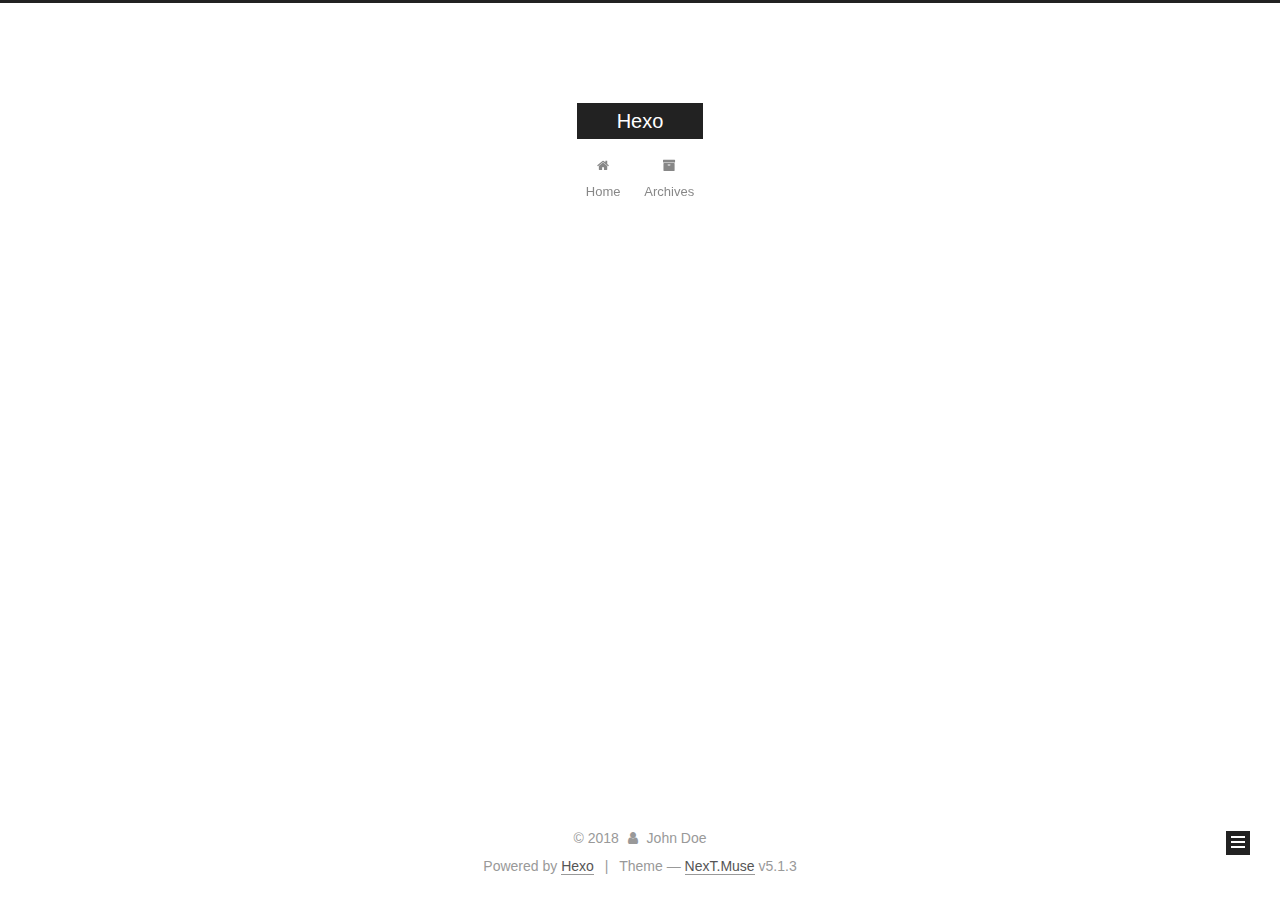
==== commit 6e8148b8: "Site updated: 2018-01-03 21:57:36" ====
--- a/archives/index.html
+++ b/archives/index.html
@@ -180,7 +180,7 @@
             
               <i class="menu-item-icon fa fa-fw fa-home"></i> <br />
             
-            Accueil
+            Home
           </a>
         </li>
       
@@ -226,7 +226,7 @@
         
           
         
-        Um..! 1 article. Et ca ne fait que commencer.
+        Um..! 1 post. Keep on posting.
       </span>
 
       
@@ -325,7 +325,7 @@
                 <a href="/archives/">
               
                   <span class="site-state-item-count">1</span>
-                  <span class="site-state-item-name">articles</span>
+                  <span class="site-state-item-name">posts</span>
                 </a>
               </div>
             
@@ -367,7 +367,7 @@
 
     <footer id="footer" class="footer">
       <div class="footer-inner">
-        <div class="copyright">&copy; <span itemprop="copyrightYear">2017</span>
+        <div class="copyright">&copy; <span itemprop="copyrightYear">2018</span>
   <span class="with-love">
     <i class="fa fa-user"></i>
   </span>
@@ -385,7 +385,7 @@
 
 
 
-  <div class="theme-info">Thème &mdash; <a class="theme-link" target="_blank" href="https://github.com/iissnan/hexo-theme-next">NexT.Muse</a> v5.1.3</div>
+  <div class="theme-info">Theme &mdash; <a class="theme-link" target="_blank" href="https://github.com/iissnan/hexo-theme-next">NexT.Muse</a> v5.1.3</div>
 
 
 
--- a/css/main.css
+++ b/css/main.css
@@ -1822,7 +1822,7 @@
   width: 4px;
   height: 4px;
   border-radius: 50%;
-  background: #e94f9d;
+  background: #fffff2;
 }
 .links-of-blogroll {
   font-size: 13px;
